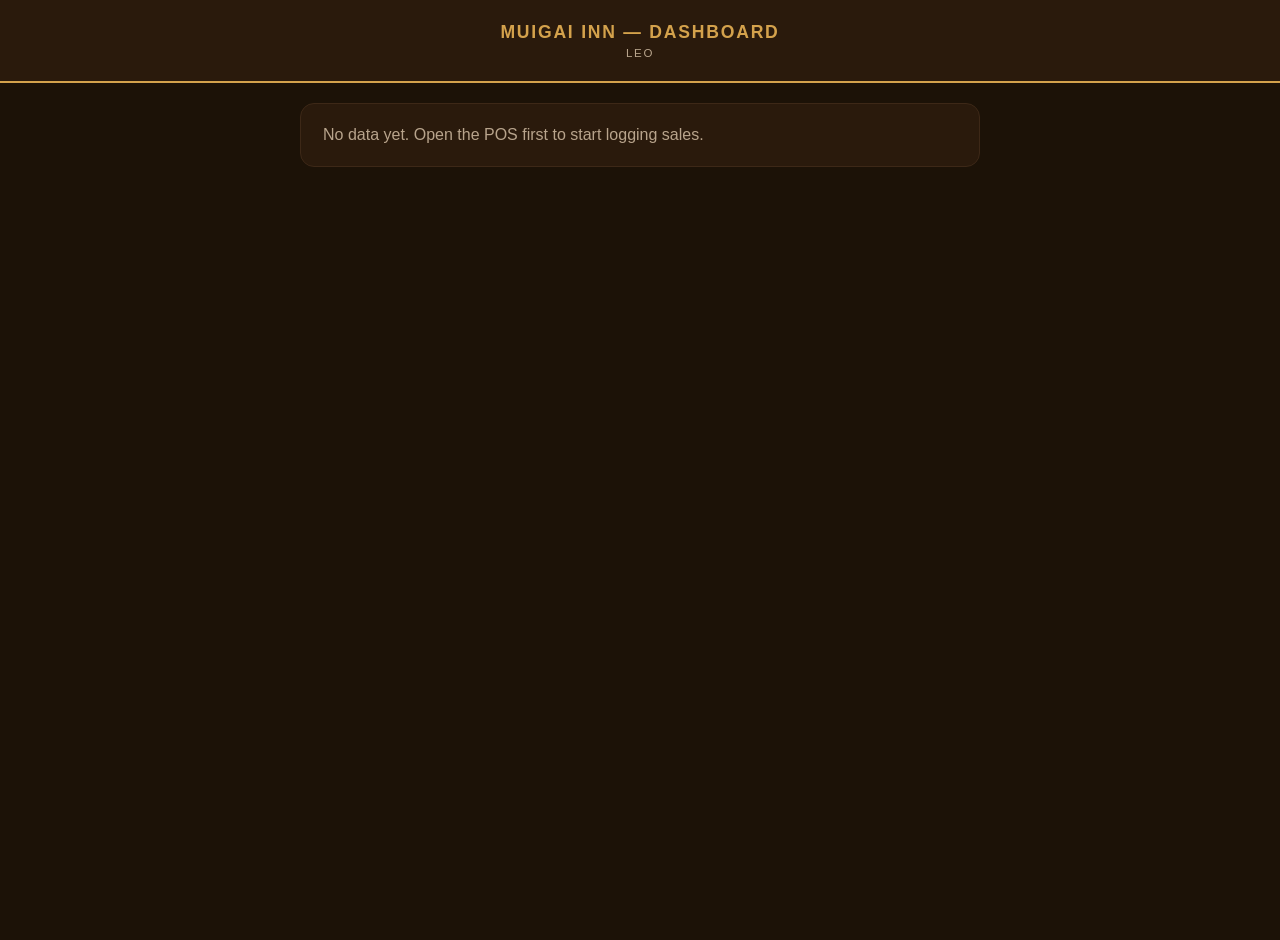
==== dashboard.html @ 364983da "Add POS and dashboard" ====
<!DOCTYPE html>
<html lang="en">
<head>
<meta charset="UTF-8">
<meta name="viewport" content="width=device-width, initial-scale=1.0">
<title>Muigai Inn — Dashboard</title>
<style>
:root {
  --bg: #1C1207;
  --surface: #2A1A0C;
  --surface-2: #362210;
  --amber: #D4A24C;
  --amber-light: #E5B35C;
  --hot: #B8322A;
  --green: #2E8B57;
  --text: #F5E8CE;
  --muted: #B8A48C;
  --border: #3D2817;
}
* { margin: 0; padding: 0; box-sizing: border-box; }
html, body { background: var(--bg); color: var(--text); font-family: -apple-system, BlinkMacSystemFont, 'Segoe UI', Roboto, sans-serif; min-height: 100vh; padding-bottom: 40px; }
.header { padding: 22px 20px; background: var(--surface); border-bottom: 2px solid var(--amber); position: sticky; top: 0; z-index: 10; }
.header h1 { font-size: 1.1rem; color: var(--amber); letter-spacing: 0.1em; text-transform: uppercase; font-weight: 800; text-align: center; }
.header .sub { text-align: center; font-size: 0.72rem; color: var(--muted); margin-top: 4px; letter-spacing: 0.15em; text-transform: uppercase; }

.container { max-width: 720px; margin: 0 auto; padding: 20px; }

.card { background: var(--surface); border: 1px solid var(--border); border-radius: 14px; padding: 22px; margin-bottom: 14px; }
.card-label { font-size: 0.65rem; letter-spacing: 0.22em; color: var(--amber); text-transform: uppercase; font-weight: 800; margin-bottom: 14px; }
.card-value { font-size: 2.4rem; font-weight: 900; color: var(--text); line-height: 1; font-family: 'Arial Black', sans-serif; }
.card-value.amber { color: var(--amber); }
.card-value.hot { color: var(--hot); }
.card-value.green { color: var(--green); }

.grid-2 { display: grid; grid-template-columns: 1fr 1fr; gap: 14px; }

.list { list-style: none; }
.list li { display: flex; justify-content: space-between; padding: 12px 0; border-bottom: 1px solid var(--border); font-size: 0.95rem; }
.list li:last-child { border-bottom: none; }
.list .name { color: var(--text); }
.list .num { font-weight: 800; color: var(--amber); }

.alert { display: flex; align-items: center; gap: 10px; padding: 14px 16px; background: rgba(184, 50, 42, 0.1); border-left: 3px solid var(--hot); border-radius: 8px; margin-bottom: 10px; font-size: 0.9rem; }
.alert .dot { width: 8px; height: 8px; border-radius: 50%; background: var(--hot); flex-shrink: 0; }
.alert.ok { background: rgba(46, 139, 87, 0.1); border-left-color: var(--green); }
.alert.ok .dot { background: var(--green); }
</style>
</head>
<body>

<div class="header">
  <h1>Muigai Inn — Dashboard</h1>
  <div class="sub" id="today">Leo</div>
</div>

<div class="container">

  <div class="card">
    <div class="card-label">Sales leo · Today</div>
    <div class="card-value amber" id="salesToday">KES 0</div>
  </div>

  <div class="grid-2">
    <div class="card">
      <div class="card-label">Items Sold</div>
      <div class="card-value" id="itemsSold">0</div>
    </div>
    <div class="card">
      <div class="card-label">Stock Added</div>
      <div class="card-value" id="stockAdded">0</div>
    </div>
  </div>

  <div class="card">
    <div class="card-label">Top Seller</div>
    <div class="card-value" id="topSeller">—</div>
  </div>

  <div class="card">
    <div class="card-label">Stock Alerts</div>
    <div id="alerts"></div>
  </div>

  <div class="card">
    <div class="card-label">By Item</div>
    <ul class="list" id="byItem"></ul>
  </div>

</div>

<script>
const ITEMS = [
  { id: 'bia', name: 'Bia', price: 250 },
  { id: 'soda', name: 'Soda', price: 100 },
  { id: 'nyama', name: 'Nyama', price: 700 },
  { id: 'kuku', name: 'Kuku', price: 600 },
  { id: 'chips', name: 'Chips', price: 300 },
  { id: 'juice', name: 'Juice', price: 200 }
];

const state = JSON.parse(localStorage.getItem('muigai-pos') || 'null');
if (!state) {
  document.querySelector('.container').innerHTML = '<div class="card"><p style="color:var(--muted);">No data yet. Open the POS first to start logging sales.</p></div>';
} else {
  let totalSales = 0;
  ITEMS.forEach(item => {
    const sold = state.sold[item.id] || 0;
    totalSales += sold * item.price;
  });

  document.getElementById('salesToday').textContent = 'KES ' + totalSales.toLocaleString();
  document.getElementById('itemsSold').textContent = Object.values(state.sold).reduce((a, b) => a + b, 0);
  document.getElementById('stockAdded').textContent = Object.values(state.added).reduce((a, b) => a + b, 0);

  // Top seller
  let top = null, topCount = 0;
  ITEMS.forEach(item => {
    const sold = state.sold[item.id] || 0;
    if (sold > topCount) { topCount = sold; top = item; }
  });
  document.getElementById('topSeller').textContent = top ? `${top.name} (${topCount})` : '—';

  // Alerts
  const alertsEl = document.getElementById('alerts');
  let hasAlert = false;
  ITEMS.forEach(item => {
    const stock = state.stock[item.id] || 0;
    if (stock === 0) {
      alertsEl.innerHTML += `<div class="alert"><span class="dot"></span> ${item.name} — OUT of stock</div>`;
      hasAlert = true;
    } else if (stock <= 3) {
      alertsEl.innerHTML += `<div class="alert"><span class="dot"></span> ${item.name} — only ${stock} left</div>`;
      hasAlert = true;
    }
  });
  if (!hasAlert) {
    alertsEl.innerHTML = '<div class="alert ok"><span class="dot"></span> All items in stock</div>';
  }

  // By item
  const byItem = document.getElementById('byItem');
  ITEMS.forEach(item => {
    const sold = state.sold[item.id] || 0;
    const stock = state.stock[item.id] || 0;
    byItem.innerHTML += `<li><span class="name">${item.name}</span><span class="num">${sold} sold · ${stock} left</span></li>`;
  });

  // Date
  const today = new Date().toLocaleDateString('en-GB', { weekday: 'long', day: 'numeric', month: 'short' });
  document.getElementById('today').textContent = today;
}
</script>
</body>
</html>
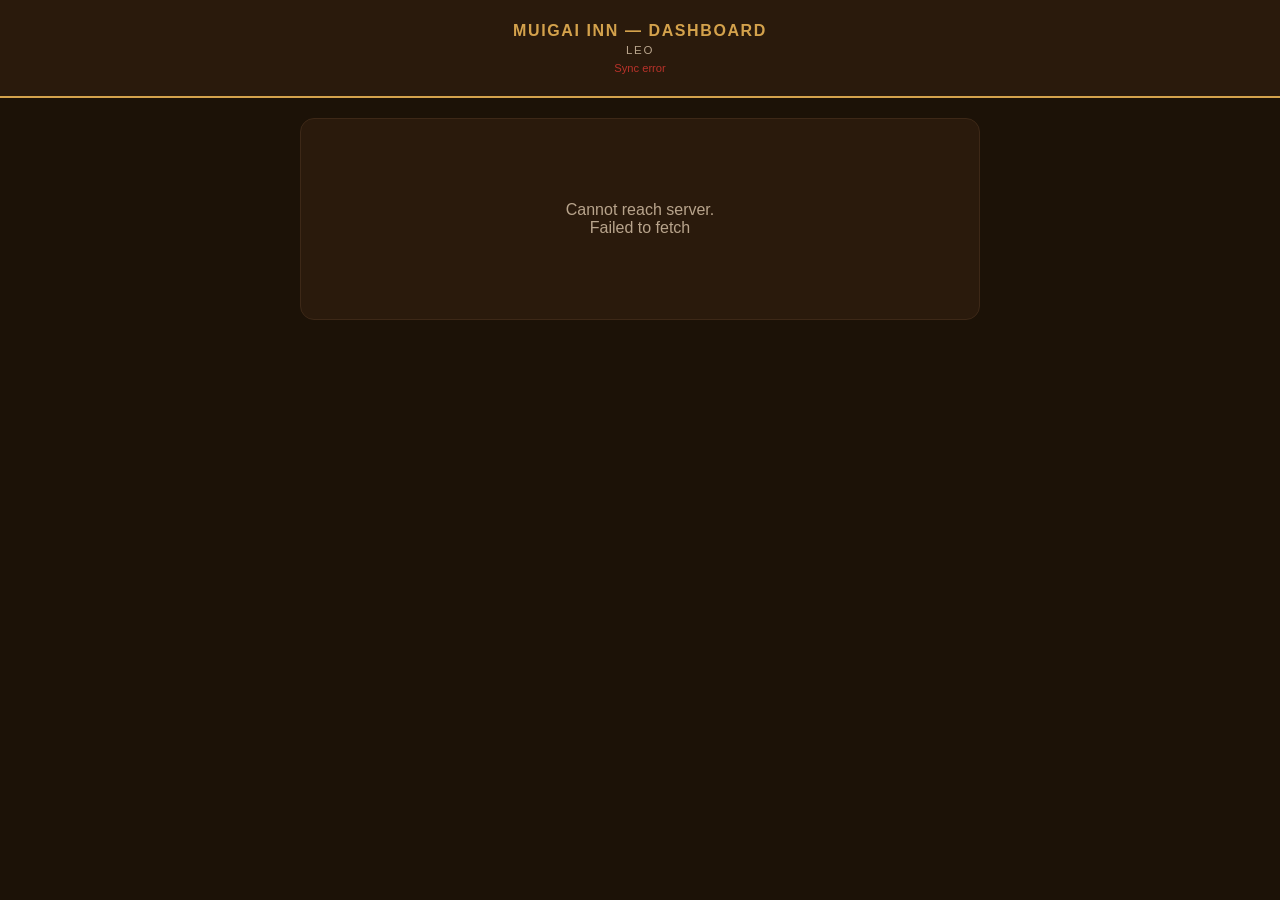
==== commit 3ed1d008: "Real POS + Dashboard backed by Google Sheet" ====
--- a/dashboard.html
+++ b/dashboard.html
@@ -5,45 +5,30 @@
 <meta name="viewport" content="width=device-width, initial-scale=1.0">
 <title>Muigai Inn — Dashboard</title>
 <style>
-:root {
-  --bg: #1C1207;
-  --surface: #2A1A0C;
-  --surface-2: #362210;
-  --amber: #D4A24C;
-  --amber-light: #E5B35C;
-  --hot: #B8322A;
-  --green: #2E8B57;
-  --text: #F5E8CE;
-  --muted: #B8A48C;
-  --border: #3D2817;
-}
-* { margin: 0; padding: 0; box-sizing: border-box; }
-html, body { background: var(--bg); color: var(--text); font-family: -apple-system, BlinkMacSystemFont, 'Segoe UI', Roboto, sans-serif; min-height: 100vh; padding-bottom: 40px; }
-.header { padding: 22px 20px; background: var(--surface); border-bottom: 2px solid var(--amber); position: sticky; top: 0; z-index: 10; }
-.header h1 { font-size: 1.1rem; color: var(--amber); letter-spacing: 0.1em; text-transform: uppercase; font-weight: 800; text-align: center; }
-.header .sub { text-align: center; font-size: 0.72rem; color: var(--muted); margin-top: 4px; letter-spacing: 0.15em; text-transform: uppercase; }
-
-.container { max-width: 720px; margin: 0 auto; padding: 20px; }
-
-.card { background: var(--surface); border: 1px solid var(--border); border-radius: 14px; padding: 22px; margin-bottom: 14px; }
-.card-label { font-size: 0.65rem; letter-spacing: 0.22em; color: var(--amber); text-transform: uppercase; font-weight: 800; margin-bottom: 14px; }
-.card-value { font-size: 2.4rem; font-weight: 900; color: var(--text); line-height: 1; font-family: 'Arial Black', sans-serif; }
-.card-value.amber { color: var(--amber); }
-.card-value.hot { color: var(--hot); }
-.card-value.green { color: var(--green); }
-
-.grid-2 { display: grid; grid-template-columns: 1fr 1fr; gap: 14px; }
-
-.list { list-style: none; }
-.list li { display: flex; justify-content: space-between; padding: 12px 0; border-bottom: 1px solid var(--border); font-size: 0.95rem; }
-.list li:last-child { border-bottom: none; }
-.list .name { color: var(--text); }
-.list .num { font-weight: 800; color: var(--amber); }
-
-.alert { display: flex; align-items: center; gap: 10px; padding: 14px 16px; background: rgba(184, 50, 42, 0.1); border-left: 3px solid var(--hot); border-radius: 8px; margin-bottom: 10px; font-size: 0.9rem; }
-.alert .dot { width: 8px; height: 8px; border-radius: 50%; background: var(--hot); flex-shrink: 0; }
-.alert.ok { background: rgba(46, 139, 87, 0.1); border-left-color: var(--green); }
-.alert.ok .dot { background: var(--green); }
+:root{--bg:#1C1207;--surface:#2A1A0C;--surface-2:#362210;--amber:#D4A24C;--hot:#B8322A;--green:#2E8B57;--text:#F5E8CE;--muted:#B8A48C;--border:#3D2817;}
+*{margin:0;padding:0;box-sizing:border-box;}
+body{background:var(--bg);color:var(--text);font-family:-apple-system,BlinkMacSystemFont,'Segoe UI',Roboto,sans-serif;min-height:100vh;padding-bottom:40px;}
+.header{padding:22px 20px;background:var(--surface);border-bottom:2px solid var(--amber);}
+.header h1{font-size:1rem;color:var(--amber);text-transform:uppercase;font-weight:800;text-align:center;letter-spacing:.1em;}
+.header .sub{text-align:center;font-size:.72rem;color:var(--muted);margin-top:4px;letter-spacing:.15em;text-transform:uppercase;}
+.header .sync{text-align:center;font-size:.7rem;color:var(--green);margin-top:6px;}
+.header .sync.error{color:var(--hot);}
+.container{max-width:720px;margin:0 auto;padding:20px;}
+.card{background:var(--surface);border:1px solid var(--border);border-radius:14px;padding:22px;margin-bottom:14px;}
+.label{font-size:.65rem;letter-spacing:.22em;color:var(--amber);text-transform:uppercase;font-weight:800;margin-bottom:14px;}
+.value{font-size:2.4rem;font-weight:900;color:var(--text);line-height:1;font-family:'Arial Black',sans-serif;}
+.value.amber{color:var(--amber);}
+.grid2{display:grid;grid-template-columns:1fr 1fr;gap:14px;}
+.list{list-style:none;}
+.list li{display:flex;justify-content:space-between;padding:12px 0;border-bottom:1px solid var(--border);font-size:.95rem;}
+.list li:last-child{border-bottom:none;}
+.list .num{font-weight:800;color:var(--amber);}
+.alert{display:flex;align-items:center;gap:10px;padding:14px 16px;background:rgba(184,50,42,.1);border-left:3px solid var(--hot);border-radius:8px;margin-bottom:10px;font-size:.9rem;}
+.alert .dot{width:8px;height:8px;border-radius:50%;background:var(--hot);flex-shrink:0;}
+.alert.ok{background:rgba(46,139,87,.1);border-left-color:var(--green);}
+.alert.ok .dot{background:var(--green);}
+.loading{text-align:center;padding:60px 20px;color:var(--muted);}
+.refresh-btn{width:100%;padding:16px;background:var(--amber);color:#1A0E05;border:none;border-radius:12px;font-weight:800;font-size:.9rem;letter-spacing:.08em;text-transform:uppercase;cursor:pointer;margin-top:8px;min-height:54px;}
 </style>
 </head>
 <body>
@@ -51,104 +36,82 @@
 <div class="header">
   <h1>Muigai Inn — Dashboard</h1>
   <div class="sub" id="today">Leo</div>
+  <div class="sync" id="syncStatus">Syncing…</div>
 </div>
 
-<div class="container">
-
-  <div class="card">
-    <div class="card-label">Sales leo · Today</div>
-    <div class="card-value amber" id="salesToday">KES 0</div>
-  </div>
-
-  <div class="grid-2">
-    <div class="card">
-      <div class="card-label">Items Sold</div>
-      <div class="card-value" id="itemsSold">0</div>
-    </div>
-    <div class="card">
-      <div class="card-label">Stock Added</div>
-      <div class="card-value" id="stockAdded">0</div>
-    </div>
-  </div>
-
-  <div class="card">
-    <div class="card-label">Top Seller</div>
-    <div class="card-value" id="topSeller">—</div>
-  </div>
-
-  <div class="card">
-    <div class="card-label">Stock Alerts</div>
-    <div id="alerts"></div>
-  </div>
-
-  <div class="card">
-    <div class="card-label">By Item</div>
-    <ul class="list" id="byItem"></ul>
-  </div>
-
+<div class="container" id="container">
+  <div class="loading">Loading live data from Google Sheet…</div>
 </div>
 
 <script>
-const ITEMS = [
-  { id: 'bia', name: 'Bia', price: 250 },
-  { id: 'soda', name: 'Soda', price: 100 },
-  { id: 'nyama', name: 'Nyama', price: 700 },
-  { id: 'kuku', name: 'Kuku', price: 600 },
-  { id: 'chips', name: 'Chips', price: 300 },
-  { id: 'juice', name: 'Juice', price: 200 }
-];
+const API = 'https://script.google.com/macros/s/AKfycbxr2JeFzFS77BNE_2G-ErV-nw5iS-Xlk0S7GnT_pyvTToAJHmhOgFgaQsYFElDUJED2/exec';
+const TOKEN = 'muigai-2026-secret';
 
-const state = JSON.parse(localStorage.getItem('muigai-pos') || 'null');
-if (!state) {
-  document.querySelector('.container').innerHTML = '<div class="card"><p style="color:var(--muted);">No data yet. Open the POS first to start logging sales.</p></div>';
-} else {
-  let totalSales = 0;
-  ITEMS.forEach(item => {
-    const sold = state.sold[item.id] || 0;
-    totalSales += sold * item.price;
-  });
+async function apiCall(params) {
+  const url = API + '?token=' + TOKEN + '&' + new URLSearchParams(params).toString();
+  const r = await fetch(url);
+  return await r.json();
+}
 
-  document.getElementById('salesToday').textContent = 'KES ' + totalSales.toLocaleString();
-  document.getElementById('itemsSold').textContent = Object.values(state.sold).reduce((a, b) => a + b, 0);
-  document.getElementById('stockAdded').textContent = Object.values(state.added).reduce((a, b) => a + b, 0);
+function setSync(text, isErr) {
+  const el = document.getElementById('syncStatus');
+  el.textContent = text;
+  el.classList.toggle('error', !!isErr);
+}
 
-  // Top seller
-  let top = null, topCount = 0;
-  ITEMS.forEach(item => {
-    const sold = state.sold[item.id] || 0;
-    if (sold > topCount) { topCount = sold; top = item; }
-  });
-  document.getElementById('topSeller').textContent = top ? `${top.name} (${topCount})` : '—';
+async function loadDashboard() {
+  try {
+    setSync('Syncing…');
+    const [items, dash] = await Promise.all([
+      apiCall({ action: 'items' }),
+      apiCall({ action: 'dashboard' })
+    ]);
+    setSync('✓ Live from Google Sheet');
+    renderDashboard(items, dash);
+  } catch (err) {
+    setSync('Sync error', true);
+    document.getElementById('container').innerHTML =
+      '<div class="card"><div class="loading">Cannot reach server.<br>' + err.message + '</div></div>';
+  }
+}
 
-  // Alerts
-  const alertsEl = document.getElementById('alerts');
-  let hasAlert = false;
-  ITEMS.forEach(item => {
-    const stock = state.stock[item.id] || 0;
-    if (stock === 0) {
-      alertsEl.innerHTML += `<div class="alert"><span class="dot"></span> ${item.name} — OUT of stock</div>`;
-      hasAlert = true;
-    } else if (stock <= 3) {
-      alertsEl.innerHTML += `<div class="alert"><span class="dot"></span> ${item.name} — only ${stock} left</div>`;
-      hasAlert = true;
-    }
-  });
-  if (!hasAlert) {
-    alertsEl.innerHTML = '<div class="alert ok"><span class="dot"></span> All items in stock</div>';
-  }
+function renderDashboard(items, d) {
+  const c = document.getElementById('container');
+  const today = new Date().toLocaleDateString('en-GB', { weekday:'long', day:'numeric', month:'short' });
+  document.getElementById('today').textContent = today;
 
-  // By item
-  const byItem = document.getElementById('byItem');
-  ITEMS.forEach(item => {
-    const sold = state.sold[item.id] || 0;
-    const stock = state.stock[item.id] || 0;
-    byItem.innerHTML += `<li><span class="name">${item.name}</span><span class="num">${sold} sold · ${stock} left</span></li>`;
-  });
+  const alerts = (d.alerts || []).map(a => {
+    if (a.level === 'out') return `<div class="alert"><span class="dot"></span>${a.name} — OUT of stock</div>`;
+    return `<div class="alert"><span class="dot"></span>${a.name} — only ${a.left} left</div>`;
+  }).join('') || '<div class="alert ok"><span class="dot"></span>All items in stock</div>';
 
-  // Date
-  const today = new Date().toLocaleDateString('en-GB', { weekday: 'long', day: 'numeric', month: 'short' });
-  document.getElementById('today').textContent = today;
+  const byItem = (items || []).map(i => {
+    const sold = (d.by_item && d.by_item[i.name]) || 0;
+    const stock = Number(i.current_stock) || 0;
+    if (sold === 0 && stock === Number(i.min_stock || 0) + 5) return '';
+    return `<li><span>${i.name}</span><span class="num">${sold} sold · ${stock} left</span></li>`;
+  }).filter(x => x).join('') || '<li>No sales yet today</li>';
+
+  c.innerHTML = `
+    <div class="card">
+      <div class="label">Sales Leo · Today</div>
+      <div class="value amber">KES ${(d.sales_total||0).toLocaleString()}</div>
+    </div>
+    <div class="grid2">
+      <div class="card"><div class="label">Items Sold</div><div class="value">${d.items_sold||0}</div></div>
+      <div class="card"><div class="label">Stock Added</div><div class="value">${d.stock_added||0}</div></div>
+    </div>
+    <div class="card">
+      <div class="label">Top Seller</div>
+      <div class="value">${d.top_seller ? d.top_seller.name + ' (' + d.top_seller.qty + ')' : '—'}</div>
+    </div>
+    <div class="card"><div class="label">Stock Alerts</div>${alerts}</div>
+    <div class="card"><div class="label">By Item</div><ul class="list">${byItem}</ul></div>
+    <button class="refresh-btn" onclick="loadDashboard()">↻ Refresh</button>
+  `;
 }
+
+loadDashboard();
 </script>
 </body>
 </html>
